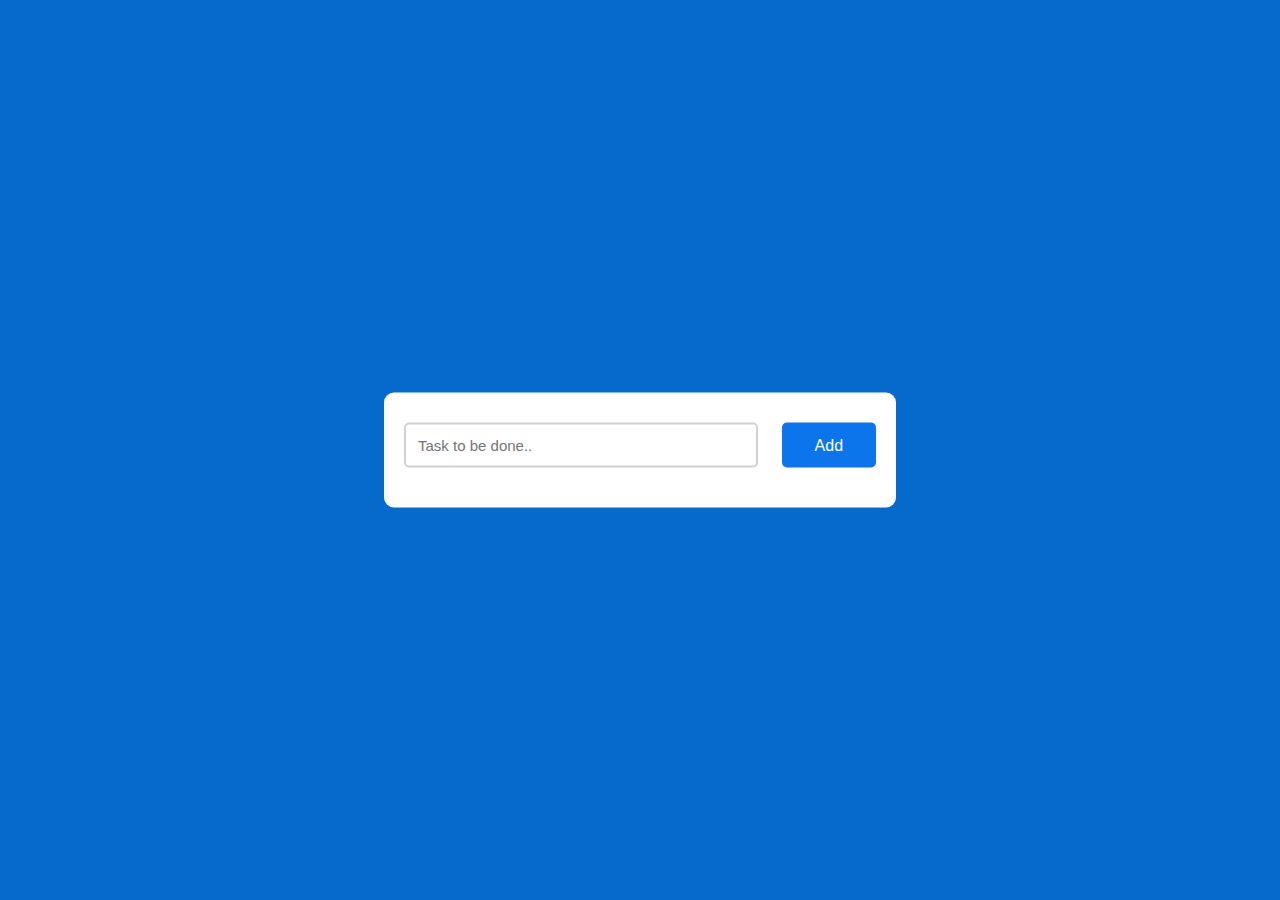
==== Weekend-project/Todo-List/index.html @ 3e04190c "Todo-app" ====
<!DOCTYPE html>
<html lang="en">

<head>
    <meta charset="UTF-8">
    <meta http-equiv="X-UA-Compatible" content="IE=edge">
    <meta name="viewport" content="width=device-width, initial-scale=1.0">
    <link rel="stylesheet" href="https://cdnjs.cloudflare.com/ajax/libs/font-awesome/6.2.1/css/all.min.css"
        integrity="sha512-MV7K8+y+gLIBoVD59lQIYicR65iaqukzvf/nwasF0nqhPay5w/9lJmVM2hMDcnK1OnMGCdVK+iQrJ7lzPJQd1w=="
        crossorigin="anonymous" referrerpolicy="no-referrer" />
    <title>Todo List App</title>
    <link rel="stylesheet" href="style.css">
</head>

<body>
    <div class="mode">
        <i class="fa fa-moon"></i>
    </div>
    <div class="container">
        <div id="newtasks">
            <input type="text" placeholder="Task to be done..">
            <button id="push">Add</button>
        </div>
        <div id="tasks"></div>
    </div>


    <script src="app.js"></script>
</body>

</html>
---- Weekend-project/Todo-List/style.css ----
*, :before, :after {
    margin: 0;
    padding: 0;
    box-sizing: border-box;
}

.mode {
    float: right;
    margin-right: 50px;
    margin-top: 30px;
}

.mode i {
    font-size: 30px;
    margin: 10px;
}

body {
    height: 100vh;
    background: #066acd;
}

.container {
    width: 40%;
    top: 50%;
    left: 50%;
    background-color: white;
    border-radius: 10px;
    min-width: 300px;
    position: absolute;
    min-height: 100px;
    transform: translate(-50%, -50%);
}

#newtasks {
    position: relative;
    padding: 30px 20px;
}

#newtasks input {
    width: 75%;
    height: 45px;
    padding: 12px;
    color: #111111;
    position: relative;
    border-radius: 5px;
    font-family: 'Segoe UI', Tahoma, Geneva, Verdana, sans-serif;
    font-size: 15px;
    border: 2px solid #d1d2d4;
}

#newtasks input:focus {
    outline: none;
    border-color: #0d75ec;
}

#newtasks button {
    position: relative;
    float: right;
    font-weight: 500;
    font-size: 16px;
    background-color: #0d75ec;
    cursor: pointer;
    color: #ffffff;
    outline: none;
    width: 20%;
    height: 45px;
    border: none;
    border-radius: 5px;
}

#tasks {
    position: relative;
    width: 100%;
    border-radius: 10px;
    padding: 5px 20px;
}

.task {
    border-radius: 5px;
    align-items: center;
    justify-content: space-between;
    border: 1px solid #939697;
    cursor: pointer;
    background-color: #c5e1e6;
    height: 50px;
    margin-bottom: 8px;
    padding: 5px 10px;
    display: flex;
}

.task span {
    font-family: 'Segoe UI', Tahoma, Geneva, Verdana, sans-serif;
    font-size: 15px;
    font-weight: 400;

}

.task button {
    background-color: #0e2ea4;
    color: #ffffff;
    cursor: pointer;
    border: none;
    outline: none;
    height: 100%;
    width: 40px;
    border-radius: 5px;
}
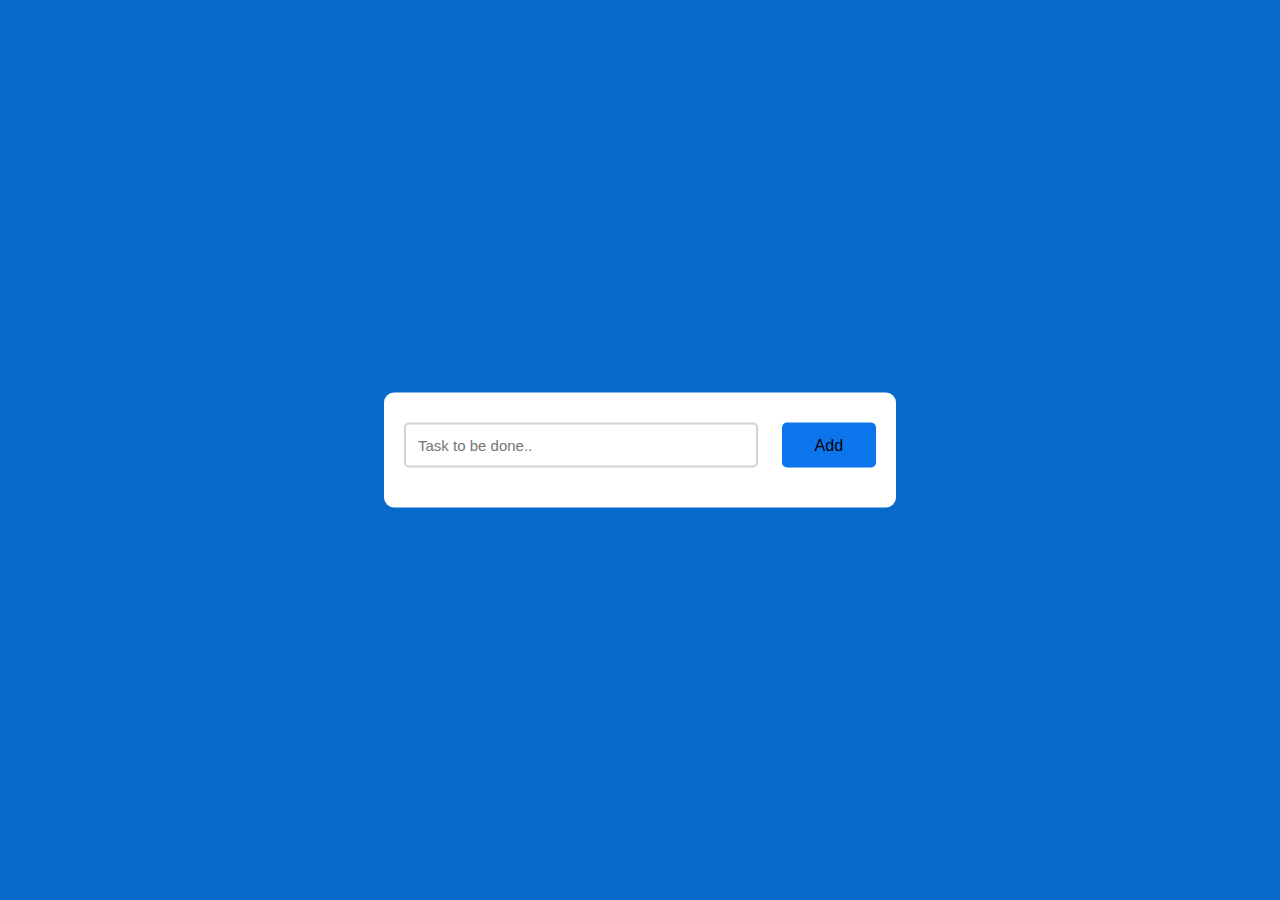
==== commit 2d8e0ca6: "Dark mode" ====
--- a/Weekend-project/Todo-List/index.html
+++ b/Weekend-project/Todo-List/index.html
@@ -14,7 +14,7 @@
 
 <body>
     <div class="mode">
-        <i class="fa fa-moon"></i>
+        <i onclick="darkMode()" class="fa fa-moon"></i>
     </div>
     <div class="container">
         <div id="newtasks">
--- a/Weekend-project/Todo-List/style.css
+++ b/Weekend-project/Todo-List/style.css
@@ -1,4 +1,6 @@
-*, :before, :after {
+*,
+:before,
+:after {
     margin: 0;
     padding: 0;
     box-sizing: border-box;
@@ -61,7 +63,7 @@
     font-size: 16px;
     background-color: #0d75ec;
     cursor: pointer;
-    color: #ffffff;
+    color: black;
     outline: none;
     width: 20%;
     height: 45px;
@@ -105,4 +107,9 @@
     height: 100%;
     width: 40px;
     border-radius: 5px;
+}
+
+.dark-mode {
+    background-color: black;
+    color: white;
 }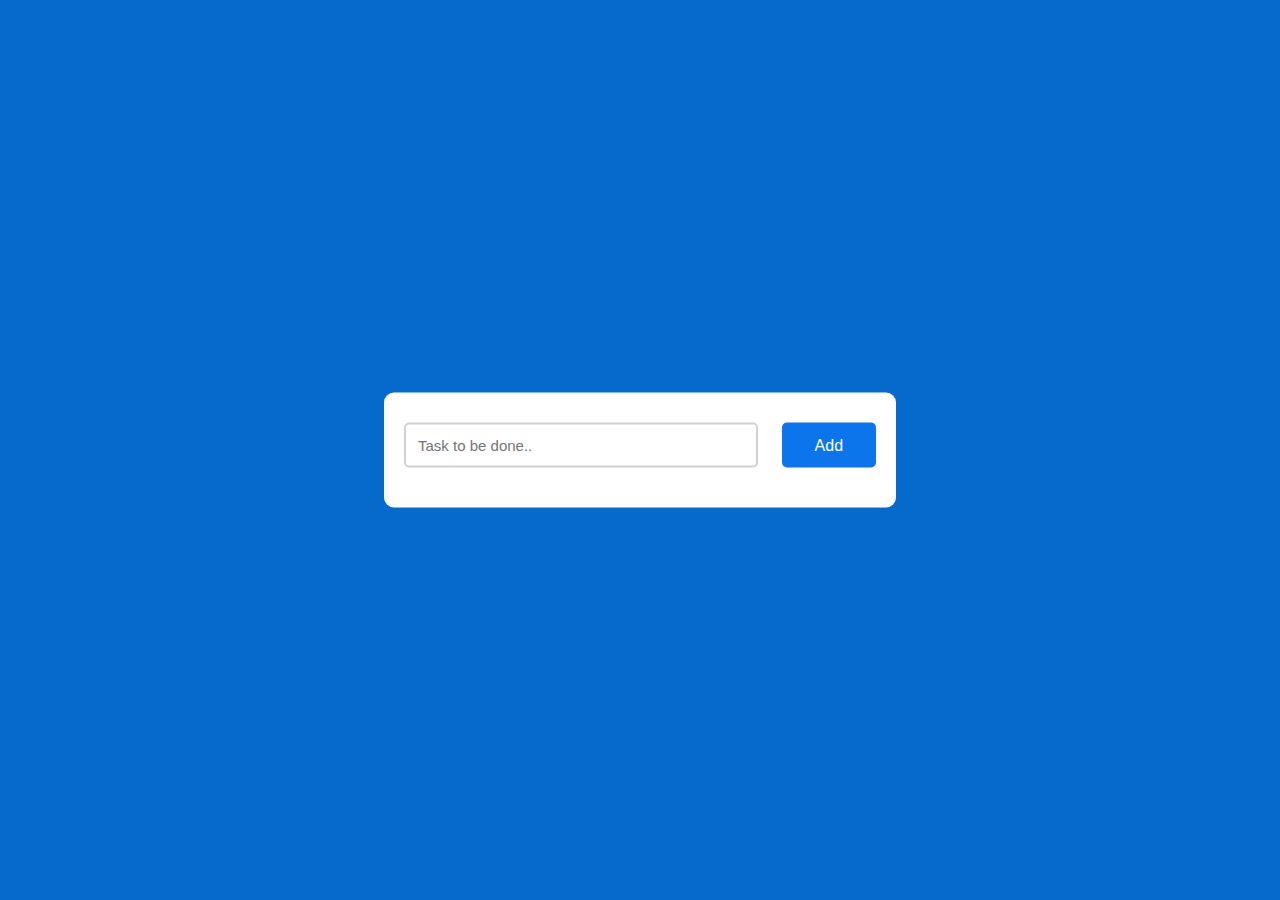
==== commit 9170609e: "Dark Mode" ====
--- a/Weekend-project/Todo-List/index.html
+++ b/Weekend-project/Todo-List/index.html
@@ -14,7 +14,7 @@
 
 <body>
     <div class="mode">
-        <i onclick="darkMode()" class="fa fa-moon"></i>
+        <i class="fa fa-moon"></i>
     </div>
     <div class="container">
         <div id="newtasks">
--- a/Weekend-project/Todo-List/style.css
+++ b/Weekend-project/Todo-List/style.css
@@ -1,6 +1,4 @@
-*,
-:before,
-:after {
+*, :before, :after {
     margin: 0;
     padding: 0;
     box-sizing: border-box;
@@ -63,7 +61,7 @@
     font-size: 16px;
     background-color: #0d75ec;
     cursor: pointer;
-    color: black;
+    color: #ffffff;
     outline: none;
     width: 20%;
     height: 45px;
@@ -112,4 +110,5 @@
 .dark-mode {
     background-color: black;
     color: white;
-}+}
+
